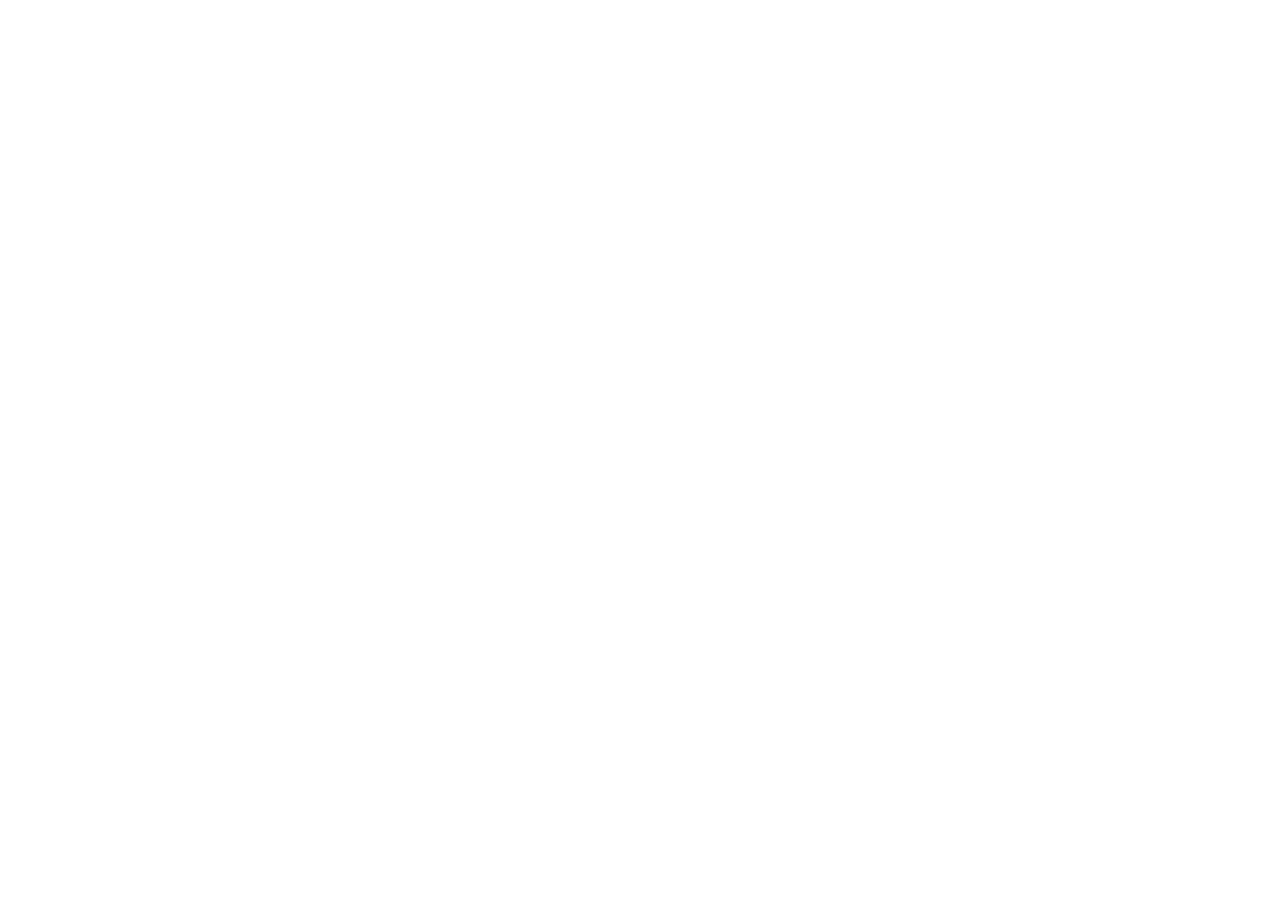
==== v1.0.0/demo.html @ 085f89bd "up v1.0.0" ====
<!DOCTYPE html>
<html lang="en">
  <head>
    <meta charset="utf-8" />
    <meta content="telephone=no" name="format-detection" />
    <meta name="viewport" content="width=device-width, initial-scale=1, minimum-scale=1, maximum-scale=1, user-scalable=0, viewport-fit=cover">
    <title>CubUI</title>
    <meta http-equiv="Cache-Control" content="no-cache" />
    <meta http-equiv="Pragma" content="no-cache" />
    <meta http-equiv="Expires" content="0" />
    <script type="module" crossorigin src="/h5/vue/v1/demo-1.0.1/mobile.js"></script>
    <link rel="modulepreload" crossorigin href="/h5/vue/v1/demo-1.0.1/style_icon.js">
    <link rel="stylesheet" href="/h5/vue/v1/demo-1.0.1/style.css">
  </head>
  <body>
    <div id="app"></div>
    
  </body>
</html>
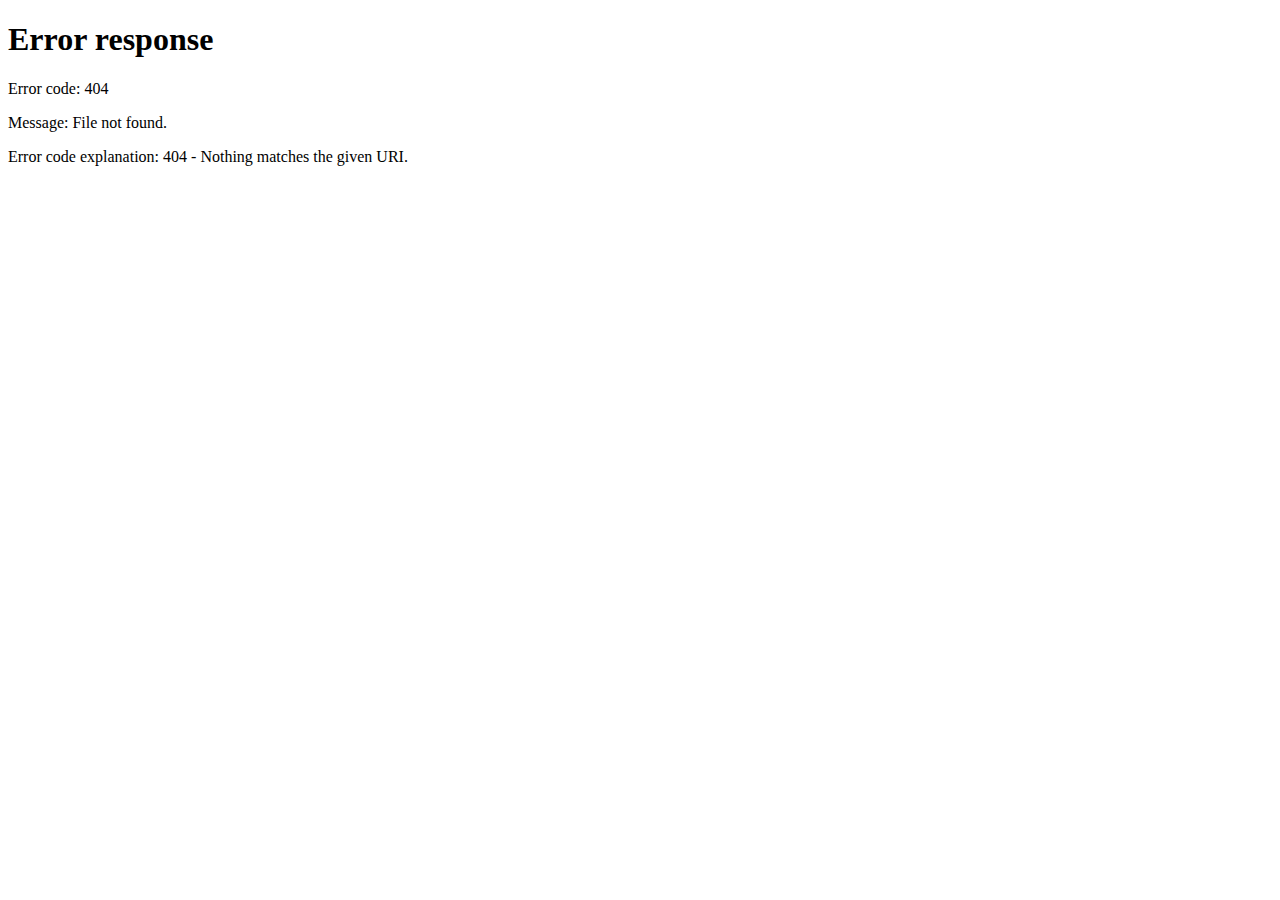
==== commit 6b8df974: "Update demo.html" ====
--- a/v1.0.0/demo.html
+++ b/v1.0.0/demo.html
@@ -8,9 +8,9 @@
     <meta http-equiv="Cache-Control" content="no-cache" />
     <meta http-equiv="Pragma" content="no-cache" />
     <meta http-equiv="Expires" content="0" />
-    <script type="module" crossorigin src="/h5/vue/v1/demo-1.0.1/mobile.js"></script>
-    <link rel="modulepreload" crossorigin href="/h5/vue/v1/demo-1.0.1/style_icon.js">
-    <link rel="stylesheet" href="/h5/vue/v1/demo-1.0.1/style.css">
+    <script type="module" crossorigin src="/v1.0.0/demo-1.0.1/mobile.js"></script>
+    <link rel="modulepreload" crossorigin href="/v1.0.0/demo-1.0.1/style_icon.js">
+    <link rel="stylesheet" href="/v1.0.0/demo-1.0.1/style.css">
   </head>
   <body>
     <div id="app"></div>
--- a/v1.0.0/demo-1.0.1/style.css
+++ b/v1.0.0/demo-1.0.1/style.css
@@ -0,0 +1 @@
+@charset "UTF-8";::-moz-selection{background:rgb(0,46,166);color:#fff}::selection{background:rgb(0,46,166);color:#fff}#doc{background:#fff;height:100%;width:100%;display:-webkit-box;display:-ms-flexbox;display:flex;-webkit-box-orient:vertical;-webkit-box-direction:normal;-ms-flex-direction:column;flex-direction:column}.doc-header{height:64px;line-height:64px;padding:0 20px;font-size:20px;border-bottom:1px solid #eee}.doc-header .header-logo .logo-link{background:url(/h5/vue/v1/demo-1.0.1/logo.png) no-repeat center/100%}.doc-header .header-logo .logo-border{background:#d8d8d8}.header-logo{position:relative;display:inline-block;width:240px;height:64px}.header-logo .logo-link{width:120px;height:46px;vertical-align:middle;position:absolute;top:50%;margin-top:-23px}.header-logo .logo-border{width:1px;height:26px;position:absolute;right:0;top:50%;margin-top:-13px}.header-nav{display:-webkit-box;display:-ms-flexbox;display:flex;-webkit-box-pack:justify;-ms-flex-pack:justify;justify-content:space-between;-webkit-box-align:center;-ms-flex-align:center;align-items:center;float:right;width:calc(100% - 240px);min-width:900px;padding-left:40px}.header-nav .search-box{position:relative;min-width:300px;height:35px;line-height:35px}.header-nav .search-box .search-input{width:100%;height:35px;padding-left:10px;font-size:14px;border:1px solid #ddd;border-radius:5px}.header-nav .search-box .search-list{background:#fff;position:absolute;width:300px;list-style:none;border:1px solid #f2f2f2;z-index:99999;top:27px;padding:0}.header-nav .nav-box .nav-list{position:relative;min-width:490px;display:-webkit-box;display:-ms-flexbox;display:flex;list-style:none;-webkit-box-align:center;-ms-flex-align:center;align-items:center;-webkit-box-pack:end;-ms-flex-pack:end;justify-content:flex-end}.header-nav .nav-box .nav-list .nav-item{position:relative;margin-right:30px;font-size:14px;height:63px;line-height:63px;text-align:center;cursor:pointer;-ms-flex-negative:0;flex-shrink:0}.header-nav .nav-box .nav-list .nav-item .user-link{margin-top:2px;width:26px;height:26px;line-height:26px;vertical-align:middle}.doc-nav{position:absolute;top:64px;left:0;bottom:0;z-index:1;background:var(--cub-white, #fff);width:290px;height:calc(100vh - 64px);border-right:1px solid #eee;overflow:auto;padding-left:35px}.doc-nav.fixed{position:fixed;top:0}.doc-nav ol.introduce{padding-left:5px}.doc-nav ol.introduce li{cursor:pointer}.doc-nav ol.introduce li:hover{color:#002ea6}.doc-nav ol li{height:48px;line-height:48px;font-size:14px;color:var(--cub-title-color, #1a1a1a);font-weight:700;position:relative}.doc-nav ol li.active:before{position:absolute;content:"";left:0;top:50%;width:22px;margin-top:-5px;height:10px;-webkit-transform:rotate(90deg);transform:rotate(90deg);background:url(https://img10.360buyimg.com/imagetools/jfs/t1/136135/19/14659/946/5fa20aa8E33a9aa26/d329fbe669171208.png) no-repeat;background-size:100% 100%}.doc-nav ol>ul li{padding-left:29px;cursor:pointer}.doc-nav ol>ul li:hover a{color:#002ea6}.doc-nav ol>ul li a{height:100%}.doc-nav ol>ul li a.router-link-active,.doc-nav ol>ul li a.active{color:#002ea6!important}.doc-nav ol>ul li a:link,.doc-nav ol>ul li a:visited{color:var(--cub-title-color, #1a1a1a)}.doc-nav ol>ul li a:hover{color:#002ea6}.doc-nav ol>ul li a:hover:visited{color:#002ea6}.doc-nav ol>ul li a b{font-weight:400;font-size:12px}.doc-demo-preview{position:fixed;top:55%;z-index:99;height:calc(100vh - 100px);max-height:800px;width:375px;right:30px;-webkit-box-shadow:#413f3f 0 4px 12px;box-shadow:#413f3f 0 4px 12px;border-radius:50px;-webkit-transform:translateY(-50%);transform:translateY(-50%);border:solid 10px #000}.doc-demo-preview iframe{height:100%;width:100%;border-radius:40px;overflow:hidden}.doc-demo-preview .volume-plus{position:absolute;left:-15px;top:160px;width:5px;height:60px;background:black;border-radius:5px 0 0 5px}.doc-demo-preview .volume-minus{position:absolute;left:-15px;top:225px;width:5px;height:60px;background:black;border-radius:5px 0 0 5px}.doc-demo-preview .off-btn{position:absolute;right:-15px;top:180px;width:5px;height:100px;background:black;border-radius:0 5px 5px 0}.doc-demo-preview .home-btn{position:absolute;bottom:10px;width:160px;height:5px;background:rgba(0,0,0,.2901960784);left:50%;border-radius:5px;-webkit-transform:translateX(-50%);transform:translate(-50%)}.doc-demo-preview .camera{position:absolute;top:0;width:20px;height:20px;border-radius:10px;left:50%;background:black;-webkit-transform:translateX(-50%);transform:translate(-50%)}.doc-content[data-v-0c4f823c]{margin-left:290px;display:-webkit-box;display:-ms-flexbox;display:flex;-webkit-box-orient:vertical;-webkit-box-direction:normal;-ms-flex-direction:column;flex-direction:column}.doc-content-document[data-v-0c4f823c]{min-height:800px}.doc-content-document .markdown-body[data-v-0c4f823c]{min-height:600px}.doc-content-tabs[data-v-0c4f823c]{position:absolute;right:475px;top:48px;display:-webkit-box;display:-ms-flexbox;display:flex;height:40px;-webkit-box-align:center;-ms-flex-align:center;align-items:center;-webkit-box-pack:justify;-ms-flex-pack:justify;justify-content:space-between;z-index:1;padding:2px;-webkit-box-sizing:border-box;box-sizing:border-box;border-radius:2px;background:#eee;-webkit-box-shadow:rgba(0,0,0,.15) 0px 2px 4px;box-shadow:rgba(0,0,0,.15) 0 2px 4px}.doc-content-tabs.single[data-v-0c4f823c]{padding:0}.doc-content-tabs.single .tab-item[data-v-0c4f823c]{line-height:40px;cursor:auto}.doc-content-tabs .tab-item[data-v-0c4f823c]{position:relative;padding:0 10px;line-height:36px;cursor:pointer;font-size:16px;color:#323232;text-align:center;border-radius:2px;background:#eee}.doc-content-tabs .tab-item.cur[data-v-0c4f823c]{font-weight:700;color:#323232;background:#fff}.doc-content-contributors[data-v-0c4f823c]{margin:50px 0}.doc-content-contributors a[data-v-0c4f823c]{position:relative}.doc-content-contributors img[data-v-0c4f823c]{height:26px;border-radius:50%;margin-left:8px}.doc-content-contributors .contributors-hover[data-v-0c4f823c]{display:none;padding:5px 10px;color:#fff;font-size:12px;background-color:#000;border-radius:5px;position:absolute;white-space:nowrap;top:-200%;-webkit-transform:translateX(-55%);transform:translate(-55%)}.doc-content-contributors a:hover .contributors-hover[data-v-0c4f823c]{display:inline-block}.doc-title[data-v-0c4f823c]{width:100%;height:137px;z-index:2}.doc-title-position[data-v-0c4f823c]{top:0px;display:-webkit-box;display:-ms-flexbox;display:flex;-webkit-box-align:center;-ms-flex-align:center;align-items:center;-webkit-box-pack:justify;-ms-flex-pack:justify;justify-content:space-between;padding:40px;border-bottom:1px solid #eee;background:#fff;visibility:visible;opacity:1;-webkit-transition:opacity .8s;transition:opacity .8s}.doc-title-position.fixed[data-v-0c4f823c]{width:calc(100% - 290px);position:fixed;padding:24px 48px}.doc-title-position.fixed .title[data-v-0c4f823c]{font-size:24px;font-weight:700}.doc-title-position.hidden[data-v-0c4f823c]{visibility:hidden;opacity:0}.doc-title-position .title[data-v-0c4f823c]{font-size:40px;font-weight:700}html,body,div,span,iframe,h1,h2,h3,h4,h5,h6,p,em,img,s,strong,b,u,i,dl,dt,dd,ol,ul,li,fieldset,form,label,table,caption,tbody,tfoot,thead,tr,th,td,article,aside,canvas,details,embed,figure,figcaption,footer,header,hgroup,menu,nav,section,time,audio,video{margin:0;padding:0;border:0;font-family:PingFang SC,Microsoft YaHei,Helvetica,Hiragino Sans GB,SimSun,sans-serif;-webkit-overflow-scrolling:touch}input[type=text],textarea{-webkit-appearance:none}input:focus{-webkit-user-modify:read-write-plaintext-only}input::-webkit-search-cancel-button{display:none}ol,ul{list-style:none}table{border-collapse:collapse;border-spacing:0}*{-webkit-tap-highlight-color:rgba(0,0,0,0);-webkit-tap-highlight-color:transparent;-webkit-box-sizing:border-box;-ms-box-sizing:border-box;box-sizing:border-box}html,body,a,button,input{outline:0 none;border:0;text-decoration:none}img{border:0 none;vertical-align:bottom;-ms-interpolation-mode:bicubic}[v-cloak]{display:none}html,body{height:100%;width:100%;background:#fff}code{position:relative;display:block;padding:16px;overflow-x:auto;color:#58727e;font-weight:400;font-size:14px;font-family:Source Code Pro,Monaco,Inconsolata,monospace;line-height:26px;white-space:pre-wrap;word-wrap:break-word;-webkit-font-smoothing:auto;background-color:#f7f8fa;border-radius:16px}code span{font-family:Source Code Pro,Monaco,Inconsolata,monospace}pre{margin:20px 0 0}pre+p{margin-top:20px}.hljs{display:block;padding:30px;overflow-x:auto;background:#f7f8fa}.hljs-comment,.hljs-quote{color:#a0a1a7;font-style:italic}.hljs-doctag,.hljs-formula,.hljs-keyword{color:#a626a4}.hljs-deletion,.hljs-name,.hljs-section,.hljs-selector-tag,.hljs-subst{color:#e45649}.hljs-literal{color:#0184bb}.hljs-addition,.hljs-attribute,.hljs-meta-string,.hljs-regexp,.hljs-string{color:#50a14f}.hljs-built_in,.hljs-class .hljs-title{color:#c18401}.hljs-attr,.hljs-number,.hljs-selector-attr,.hljs-selector-class,.hljs-selector-pseudo,.hljs-template-variable,.hljs-type,.hljs-variable{color:#986801}.hljs-bullet,.hljs-link,.hljs-meta,.hljs-selector-id,.hljs-symbol,.hljs-title{color:#4078f2}.hljs-emphasis{font-style:italic}.hljs-strong{font-weight:700}.hljs-link{text-decoration:underline}.doc-content-document{position:relative;min-width:1000px;background:#fff;padding:40px 445px 40px 40px}.doc-content-document .card{margin-bottom:24px;padding:24px;background-color:#fff;border-radius:20px;-webkit-box-shadow:0 8px 12px #ebedf0;box-shadow:0 8px 12px #ebedf0}.doc-content-document a{margin:0 1px;color:#1989fa;-webkit-font-smoothing:auto}.doc-content-document a:hover{color:#0570db}.doc-content-document a:active{color:#0456a9}.doc-content-document h1,.doc-content-document h2,.doc-content-document h3,.doc-content-document h4,.doc-content-document h5,.doc-content-document h6{color:#323233;font-weight:700;line-height:1.5}.doc-content-document h1[id],.doc-content-document h2[id],.doc-content-document h3[id],.doc-content-document h4[id],.doc-content-document h5[id],.doc-content-document h6[id]{cursor:pointer}.doc-content-document.isComponent h1{display:none}.doc-content-document h1{margin:0 0 56px;font-size:30px;cursor:#1a1a1a;font-weight:700;position:relative}.doc-content-document h1:after{content:"";position:absolute;bottom:-26px;left:16px;width:44px;height:17px;background:url(https://img10.360buyimg.com/imagetools/jfs/t1/136135/19/14659/946/5fa20aa8E33a9aa26/d329fbe669171208.png);background-size:100% 100%}.doc-content-document h2{margin:45px 0 20px;font-size:24px}.doc-content-document h3{margin:16px 0;font-weight:600;font-size:20px}.doc-content-document h4{margin:24px 0 12px;font-weight:600;font-size:16px}.doc-content-document h5{margin:24px 0 12px;font-weight:600;font-size:15px}.doc-content-document p{color:#666;font-size:14px;line-height:22px}.doc-content-document strong{margin:24px 0 12px;font-weight:700;font-size:14px;color:#333}.doc-content-document table{width:100%;margin-top:12px;color:#666;font-size:14px;line-height:1.5;border-collapse:collapse;border:1px solid #eee}.doc-content-document table th{padding:8px 20px;font-weight:600;text-align:left;border-left:1px solid #e9e9e9;background-color:#f7f8fa}.doc-content-document table th:last-child{padding-right:0}.doc-content-document table td{padding:8px 20px;border-top:1px solid #f1f4f8;border-left:1px solid #e9e9e9}.doc-content-document table td:first-child{border-left:0px}.doc-content-document table td:first-child code{margin:0;padding:2px 6px;color:#1989fa;font-weight:600;font-size:11px;background-color:fade(#1989fa,10%);border-radius:20px}.doc-content-document table td:last-child{padding-right:0}.doc-content-document table em{color:#fa2400;font-size:14px;font-family:Source Code Pro,Monaco,Inconsolata,monospace;font-style:normal;-webkit-font-smoothing:auto}.doc-content-document ul li,.doc-content-document ol li{position:relative;margin:5px 0 5px 10px;padding-left:15px;color:#666;font-size:15px;line-height:26px}.doc-content-document ul li:before,.doc-content-document ol li:before{position:absolute;top:0;left:0;-webkit-box-sizing:border-box;box-sizing:border-box;width:6px;height:6px;margin-top:10px;border:1px solid #666;border-radius:50%;content:""}.doc-content-document hr{margin:30px 0;border:0 none;border-top:1px solid #eee}.doc-content-document p>code,.doc-content-document li>code,.doc-content-document table code{display:inline;margin:0 2px;padding:2px 5px;font-size:14px;font-family:inherit;word-break:keep-all;background-color:#f7f8fa;border-radius:4px;-webkit-font-smoothing:antialiased}.doc-content-document p>code{font-size:14px}.doc-content-document section{padding:24px;overflow:hidden}.doc-content-document blockquote{margin:16px 0;padding:16px;background-color:#fff4f0;border-left:6px solid #fa192c;border-radius:3px}.doc-content-document blockquote p{color:#1a1a1a}.doc-content-document--changelog strong,.doc-content-document--changelog-v3 strong{display:block;margin:24px 0 12px;font-weight:600;font-size:15px}.doc-content-document--changelog h3+p code,.doc-content-document--changelog-v3 h3+p code{margin:0}.doc-content-document--changelog h3 a,.doc-content-document--changelog-v3 h3 a{color:inherit;font-size:20px}.doc-content-document .handle-part{height:50px;display:-webkit-box;display:-ms-flexbox;display:flex;-webkit-box-pack:end;-ms-flex-pack:end;justify-content:flex-end;-webkit-box-align:center;-ms-flex-align:center;align-items:center}.doc-content-document .handle-part .online-btn{display:block;color:#5555e2;background-color:#fff;font-size:14px;cursor:pointer}.doc-content-document .handle-part .online-btn:hover{color:#00f;text-decoration:underline}html,body{height:100%;width:100%;background:#fff;margin:0;padding:0;-webkit-tap-highlight-color:rgba(0,0,0,0);-webkit-tap-highlight-color:transparent}.cub-theme-dark .demo{background:#131313!important}#app{background:#fff;height:100%;width:100%;display:-webkit-box;display:-ms-flexbox;display:flex;-webkit-box-orient:vertical;-webkit-box-direction:normal;-ms-flex-direction:column;flex-direction:column}#app #nav{position:fixed;z-index:100;left:0;right:0;height:57px;line-height:57px;text-align:center;background:var(--cub-white, #fff);font-weight:700;font-size:20px;color:#333;-webkit-box-shadow:0px 4px 10px 0px rgba(0,0,0,.07);box-shadow:0 4px 10px rgba(0,0,0,.07)}#app #nav .back{position:absolute;left:0;height:100%;width:50px;display:-webkit-box;display:-ms-flexbox;display:flex;-webkit-box-align:center;-ms-flex-align:center;align-items:center;-webkit-box-pack:center;-ms-flex-pack:center;justify-content:center;cursor:pointer}#app #nav .translate{position:absolute;top:0;right:0;height:100%;width:50px;display:-webkit-box;display:-ms-flexbox;display:flex;-webkit-box-align:center;-ms-flex-align:center;align-items:center;-webkit-box-pack:center;-ms-flex-pack:center;justify-content:center;cursor:pointer}#app #nav .translate>img{width:20px;height:20px}#app .demo{min-height:100vh;background:#f7f8fa;overflow-x:hidden;overflow-y:auto;padding:57px 17px 15px;-webkit-box-sizing:border-box;box-sizing:border-box}#app .demo.full{min-height:100vh;padding:57px 0 0}#app .demo.full h2{padding-left:27px}#app .demo.bg-w{background:#fff}#app .demo::-webkit-scrollbar{width:0;background:transparent}#app .demo>h2{margin-top:30px;margin-bottom:10px;font-size:14px;color:#909ca4;padding:0 10px;font-weight:400}#app .demo>p{font-size:12px}#app .demo .card{padding:25px 18px;background:rgb(255,255,255)}html[data-v-664cb812],body[data-v-664cb812],div[data-v-664cb812],span[data-v-664cb812],iframe[data-v-664cb812],h1[data-v-664cb812],h2[data-v-664cb812],h3[data-v-664cb812],h4[data-v-664cb812],h5[data-v-664cb812],h6[data-v-664cb812],p[data-v-664cb812],em[data-v-664cb812],img[data-v-664cb812],s[data-v-664cb812],strong[data-v-664cb812],b[data-v-664cb812],u[data-v-664cb812],i[data-v-664cb812],dl[data-v-664cb812],dt[data-v-664cb812],dd[data-v-664cb812],ol[data-v-664cb812],ul[data-v-664cb812],li[data-v-664cb812],fieldset[data-v-664cb812],form[data-v-664cb812],label[data-v-664cb812],table[data-v-664cb812],caption[data-v-664cb812],tbody[data-v-664cb812],tfoot[data-v-664cb812],thead[data-v-664cb812],tr[data-v-664cb812],th[data-v-664cb812],td[data-v-664cb812],article[data-v-664cb812],aside[data-v-664cb812],canvas[data-v-664cb812],details[data-v-664cb812],embed[data-v-664cb812],figure[data-v-664cb812],figcaption[data-v-664cb812],footer[data-v-664cb812],header[data-v-664cb812],hgroup[data-v-664cb812],menu[data-v-664cb812],nav[data-v-664cb812],section[data-v-664cb812],time[data-v-664cb812],audio[data-v-664cb812],video[data-v-664cb812]{margin:0;padding:0;border:0;font-family:PingFang SC,Microsoft YaHei,Helvetica,Hiragino Sans GB,SimSun,sans-serif;-webkit-overflow-scrolling:touch}input[type=text][data-v-664cb812],textarea[data-v-664cb812]{-webkit-appearance:none}input[data-v-664cb812]:focus{-webkit-user-modify:read-write-plaintext-only}input[data-v-664cb812]::-webkit-search-cancel-button{display:none}ol[data-v-664cb812],ul[data-v-664cb812]{list-style:none}table[data-v-664cb812]{border-collapse:collapse;border-spacing:0}*[data-v-664cb812]{-webkit-tap-highlight-color:rgba(0,0,0,0);-webkit-tap-highlight-color:transparent;-webkit-box-sizing:border-box;-ms-box-sizing:border-box;box-sizing:border-box}html[data-v-664cb812],body[data-v-664cb812],a[data-v-664cb812],button[data-v-664cb812],input[data-v-664cb812]{outline:0 none;border:0;text-decoration:none}img[data-v-664cb812]{border:0 none;vertical-align:bottom;-ms-interpolation-mode:bicubic}[v-cloak][data-v-664cb812]{display:none}html[data-v-664cb812],body[data-v-664cb812]{height:100%;width:100%;background:#fff}.index[data-v-664cb812]{height:100%;width:100%;padding-top:30px}.index-header[data-v-664cb812]{display:-webkit-box;display:-ms-flexbox;display:flex;-webkit-box-align:center;-ms-flex-align:center;align-items:center;padding:0 34px;height:117px}.index-header>img[data-v-664cb812]{width:67px;height:67px;margin-right:18px;-ms-flex-negative:0;flex-shrink:0}.index-header .info[data-v-664cb812]{display:-webkit-box;display:-ms-flexbox;display:flex;-webkit-box-orient:vertical;-webkit-box-direction:normal;-ms-flex-direction:column;flex-direction:column}.index-header .info h1[data-v-664cb812]{height:48px;line-height:48px;font-size:34px;color:#333}.index-header .info p[data-v-664cb812]{height:18px;line-height:18px;font-size:12px;color:#9a9b9d}.index-components[data-v-664cb812]{-webkit-box-sizing:border-box;box-sizing:border-box;background:#f7f8fa;border-radius:30px 30px 0 0;overflow:hidden;padding:30px 25px}.index-components>ol[data-v-664cb812]{margin-bottom:17px}.index-components>ol>li[data-v-664cb812]{line-height:20px;font-size:14px;color:#909ca4;margin-bottom:10px}.index-components>ol>ul li[data-v-664cb812]{display:-webkit-box;display:-ms-flexbox;display:flex;-webkit-box-align:center;-ms-flex-align:center;align-items:center;padding:0 24px;width:100%;height:45px;line-height:45px;background:rgb(255,255,255);border-radius:22px;-webkit-box-shadow:0px 1px 4px 0px rgba(102,102,102,.06);box-shadow:0 1px 4px rgba(102,102,102,.06);margin-bottom:13px}.index-components>ol>ul li a[data-v-664cb812]{width:100%;height:100%;font-size:15px;font-weight:700;display:block;color:#333}.cub-button-group{width:100%;display:-webkit-box;display:-ms-flexbox;display:flex;padding:8px 10px;-webkit-box-sizing:border-box;box-sizing:border-box}.cub-button-group.cub-button-group--square .cub-button{margin-right:0!important;border-radius:0!important;width:100%;-ms-flex-negative:1;flex-shrink:1}.cub-button-group.cub-button-group--square .cub-button:first-child{border-top-left-radius:5px!important;border-bottom-left-radius:5px!important}.cub-button-group.cub-button-group--square .cub-button:last-child{border-top-right-radius:5px!important;border-bottom-right-radius:5px!important}.cub-button-group.cub-button-group--round .cub-button{margin-right:0!important;border-radius:0!important;width:100%;-ms-flex-negative:1;flex-shrink:1}.cub-button-group.cub-button-group--round .cub-button:first-child{border-top-left-radius:20px!important;border-bottom-left-radius:20px!important}.cub-button-group.cub-button-group--round .cub-button:last-child{border-top-right-radius:20px!important;border-bottom-right-radius:20px!important}@font-face{font-family:cubui-iconfont;src:url([data-uri]);src:url([data-uri]) format("embedded-opentype"),url([data-uri]) format("woff2"),url([data-uri]) format("woff"),url([data-uri]) format("truetype"),url(/iconfont.svg?t=1694157064266#cubui-iconfont) format("svg")}.cubui-iconfont{font-family:cubui-iconfont!important;font-size:16px;font-style:normal;-webkit-font-smoothing:antialiased;-moz-osx-font-smoothing:grayscale}.cub-icon-retweet:before{content:""}.cub-icon-play-double-forward:before{content:""}.cub-icon-play-circle-fill:before{content:""}.cub-icon-cart:before{content:""}.cub-icon-check-checked:before{content:""}.cub-icon-dou-arrow-up:before{content:""}.cub-icon-tips:before{content:""}.cub-icon-mask-close:before{content:""}.cub-icon-lower:before{content:""}.cub-icon-ask:before{content:""}.cub-icon-check-disabled:before{content:""}.cub-icon-issue:before{content:""}.cub-icon-joy-smile:before{content:""}.cub-icon-location1:before{content:""}.cub-icon-heart:before{content:""}.cub-icon-service:before{content:""}.cub-icon-more-s:before{content:""}.cub-icon-setting:before{content:""}.cub-icon-play-stop:before{content:""}.cub-icon-failure:before{content:""}.cub-icon-screen-little:before{content:""}.cub-icon-checked:before{content:""}.cub-icon-message:before{content:""}.cub-icon-refresh2:before{content:""}.cub-icon-footprint:before{content:""}.cub-icon-checklist:before{content:""}.cub-icon-check-normal:before{content:""}.cub-icon-poweroff-circle-fill:before{content:""}.cub-icon-clock:before{content:""}.cub-icon-more-x:before{content:""}.cub-icon-horizontal:before{content:""}.cub-icon-play-double-back:before{content:""}.cub-icon-Check:before{content:""}.cub-icon-notice:before{content:""}.cub-icon-addfollow:before{content:""}.cub-icon-heart-fill:before{content:""}.cub-icon-category:before{content:""}.cub-icon-top:before{content:""}.cub-icon-success:before{content:""}.cub-icon-comment:before{content:""}.cub-icon-play-start:before{content:""}.cub-icon-star-fill:before{content:""}.cub-icon-star:before{content:""}.cub-icon-minus:before{content:""}.cub-icon-image:before{content:""}.cub-icon-image-error:before{content:""}.cub-icon-loading1:before{content:""}.cub-icon-download1:before{content:""}.cub-icon-loading:before{content:""}.cub-icon-tmall:before{content:""}.cub-icon-taobao:before{content:""}.cub-icon-jingdong:before{content:""}.cub-icon-weibo:before{content:""}.cub-icon-kuaishou:before{content:""}.cub-icon-google:before{content:""}.cub-icon-tmall1:before{content:""}.cub-icon-weixin:before{content:""}.cub-icon-douyin:before{content:""}.cub-icon-github:before{content:""}.cub-icon-kuaishou1:before{content:""}.cub-icon-toutiao:before{content:""}.cub-icon-gitee:before{content:""}.cub-icon-douyin1:before{content:""}.cub-icon-addressbook:before{content:""}.cub-icon-friend_delete:before{content:""}.cub-icon-friend_delete_2:before{content:""}.cub-icon-address:before{content:""}.cub-icon-friend_settings:before{content:""}.cub-icon-gift:before{content:""}.cub-icon-huititle:before{content:""}.cub-icon-information_add:before{content:""}.cub-icon-live:before{content:""}.cub-icon-zhifubao:before{content:""}.cub-icon-loop:before{content:""}.cub-icon-mail:before{content:""}.cub-icon-openmail:before{content:""}.cub-icon-movie:before{content:""}.cub-icon-payment:before{content:""}.cub-icon-photograph:before{content:""}.cub-icon-play:before{content:""}.cub-icon-redpacket:before{content:""}.cub-icon-slice:before{content:""}.cub-icon-wallet:before{content:""}.cub-icon-scan:before{content:""}.cub-icon-system-phonebook:before{content:""}.cub-icon-coin:before{content:""}.cub-icon-down_s:before{content:""}.cub-icon-up_s:before{content:""}.cub-icon-compass:before{content:""}.cub-icon-piechart_1:before{content:""}.cub-icon-piechart_2:before{content:""}.cub-icon-personal:before{content:""}.cub-icon-network:before{content:""}.cub-icon-query:before{content:""}.cub-icon-details:before{content:""}.cub-icon-anger:before{content:""}.cub-icon-smail:before{content:""}.cub-icon-left:before{content:""}.cub-icon-right:before{content:""}.cub-icon-under:before{content:""}.cub-icon-up:before{content:""}.cub-icon-scan2:before{content:""}.cub-icon-pay:before{content:""}.cub-icon-travel:before{content:""}.cub-icon-card:before{content:""}.cub-icon-buscode:before{content:""}.cub-icon-pay_collect:before{content:""}.cub-icon-accountbook:before{content:""}.cub-icon-bankcard:before{content:""}.cub-icon-barchart:before{content:""}.cub-icon-bill:before{content:""}.cub-icon-order:before{content:""}.cub-icon-bus:before{content:""}.cub-icon-chat_add:before{content:""}.cub-icon-chat_right:before{content:""}.cub-icon-chat_wrong:before{content:""}.cub-icon-chat:before{content:""}.cub-icon-volume:before{content:""}.cub-icon-close_volume:before{content:""}.cub-icon-voice:before{content:""}.cub-icon-voice_close:before{content:""}.cub-icon-content:before{content:""}.cub-icon-coupon:before{content:""}.cub-icon-express:before{content:""}.cub-icon-eye:before{content:""}.cub-icon-no_eye:before{content:""}.cub-icon-friends_add:before{content:""}.cub-icon-add_circle:before{content:""}.cub-icon-minus_circle:before{content:""}.cub-icon-close_circle:before{content:""}.cub-icon-selected_circle:before{content:""}.cub-icon-warn:before{content:""}.cub-icon-no:before{content:""}.cub-icon-close:before{content:""}.cub-icon-selected:before{content:""}.cub-icon-plus:before{content:""}.cub-icon-more:before{content:""}.cub-icon-collect:before{content:""}.cub-icon-calculator:before{content:""}.cub-icon-calendar:before{content:""}.cub-icon-classification:before{content:""}.cub-icon-collection:before{content:""}.cub-icon-download:before{content:""}.cub-icon-uploader:before{content:""}.cub-icon-edit:before{content:""}.cub-icon-facerecognition:before{content:""}.cub-icon-folder:before{content:""}.cub-icon-me:before{content:""}.cub-icon-pepole:before{content:""}.cub-icon-good:before{content:""}.cub-icon-home:before{content:""}.cub-icon-key:before{content:""}.cub-icon-lock:before{content:""}.cub-icon-link:before{content:""}.cub-icon-location:before{content:""}.cub-icon-mark:before{content:""}.cub-icon-apps:before{content:""}.cub-icon-refresh:before{content:""}.cub-icon-search:before{content:""}.cub-icon-share:before{content:""}.cub-icon-fillin:before{content:""}.cub-icon-shop:before{content:""}.cub-icon-target:before{content:""}.cub-icon-textdeletion:before{content:""}.cub-icon-text:before{content:""}.cub-icon-trash:before{content:""}.cub-icon-type:before{content:""}.cub-icon-zoomout:before{content:""}.cub-icon-zoom:before{content:""}.cub-theme-dark .cub-image .cub-img-loading,.cub-theme-dark .cub-image .cub-img-error{background:var(--cub-dark-background, #131313)}.cub-image{display:block;position:relative}.cub-image .cub-img{display:block;width:100%;height:100%}.cub-image.cub-image-round{border-radius:50%;overflow:hidden}.cub-image .cub-img-loading,.cub-image .cub-img-error{width:100%;height:100%;position:absolute;top:0;left:0;display:-webkit-box;display:-ms-flexbox;display:flex;-webkit-box-orient:vertical;-webkit-box-direction:normal;-ms-flex-direction:column;flex-direction:column;-webkit-box-align:center;-ms-flex-align:center;align-items:center;-webkit-box-pack:center;-ms-flex-pack:center;justify-content:center;background:#f7f8fa}.cub-col{float:left;-webkit-box-sizing:border-box;box-sizing:border-box;word-break:break-all}.cub-col-gutter:last-child{padding-right:0!important}.cub-col-gutter:first-child,.cub-col-gutter-row-frist{padding-left:0!important}.cub-col-gutter-row-last{padding-right:0!important}.cub-col-offset-1{margin-left:calc((100 / 24) * 1 * 1%)}.cub-col-1{width:calc((100 / 24) * 1 * 1%)}.cub-col-offset-2{margin-left:calc((100 / 24) * 2 * 1%)}.cub-col-2{width:calc((100 / 24) * 2 * 1%)}.cub-col-offset-3{margin-left:calc((100 / 24) * 3 * 1%)}.cub-col-3{width:calc((100 / 24) * 3 * 1%)}.cub-col-offset-4{margin-left:calc((100 / 24) * 4 * 1%)}.cub-col-4{width:calc((100 / 24) * 4 * 1%)}.cub-col-offset-5{margin-left:calc((100 / 24) * 5 * 1%)}.cub-col-5{width:calc((100 / 24) * 5 * 1%)}.cub-col-offset-6{margin-left:calc((100 / 24) * 6 * 1%)}.cub-col-6{width:calc((100 / 24) * 6 * 1%)}.cub-col-offset-7{margin-left:calc((100 / 24) * 7 * 1%)}.cub-col-7{width:calc((100 / 24) * 7 * 1%)}.cub-col-offset-8{margin-left:calc((100 / 24) * 8 * 1%)}.cub-col-8{width:calc((100 / 24) * 8 * 1%)}.cub-col-offset-9{margin-left:calc((100 / 24) * 9 * 1%)}.cub-col-9{width:calc((100 / 24) * 9 * 1%)}.cub-col-offset-10{margin-left:calc((100 / 24) * 10 * 1%)}.cub-col-10{width:calc((100 / 24) * 10 * 1%)}.cub-col-offset-11{margin-left:calc((100 / 24) * 11 * 1%)}.cub-col-11{width:calc((100 / 24) * 11 * 1%)}.cub-col-offset-12{margin-left:calc((100 / 24) * 12 * 1%)}.cub-col-12{width:calc((100 / 24) * 12 * 1%)}.cub-col-offset-13{margin-left:calc((100 / 24) * 13 * 1%)}.cub-col-13{width:calc((100 / 24) * 13 * 1%)}.cub-col-offset-14{margin-left:calc((100 / 24) * 14 * 1%)}.cub-col-14{width:calc((100 / 24) * 14 * 1%)}.cub-col-offset-15{margin-left:calc((100 / 24) * 15 * 1%)}.cub-col-15{width:calc((100 / 24) * 15 * 1%)}.cub-col-offset-16{margin-left:calc((100 / 24) * 16 * 1%)}.cub-col-16{width:calc((100 / 24) * 16 * 1%)}.cub-col-offset-17{margin-left:calc((100 / 24) * 17 * 1%)}.cub-col-17{width:calc((100 / 24) * 17 * 1%)}.cub-col-offset-18{margin-left:calc((100 / 24) * 18 * 1%)}.cub-col-18{width:calc((100 / 24) * 18 * 1%)}.cub-col-offset-19{margin-left:calc((100 / 24) * 19 * 1%)}.cub-col-19{width:calc((100 / 24) * 19 * 1%)}.cub-col-offset-20{margin-left:calc((100 / 24) * 20 * 1%)}.cub-col-20{width:calc((100 / 24) * 20 * 1%)}.cub-col-offset-21{margin-left:calc((100 / 24) * 21 * 1%)}.cub-col-21{width:calc((100 / 24) * 21 * 1%)}.cub-col-offset-22{margin-left:calc((100 / 24) * 22 * 1%)}.cub-col-22{width:calc((100 / 24) * 22 * 1%)}.cub-col-offset-23{margin-left:calc((100 / 24) * 23 * 1%)}.cub-col-23{width:calc((100 / 24) * 23 * 1%)}.cub-col-offset-24{margin-left:calc((100 / 24) * 24 * 1%)}.cub-col-24{width:calc((100 / 24) * 24 * 1%)}.cub-row{width:100%}.cub-row:after{display:block;height:0;clear:both;visibility:hidden;content:""}.cub-row-flex{display:-webkit-box